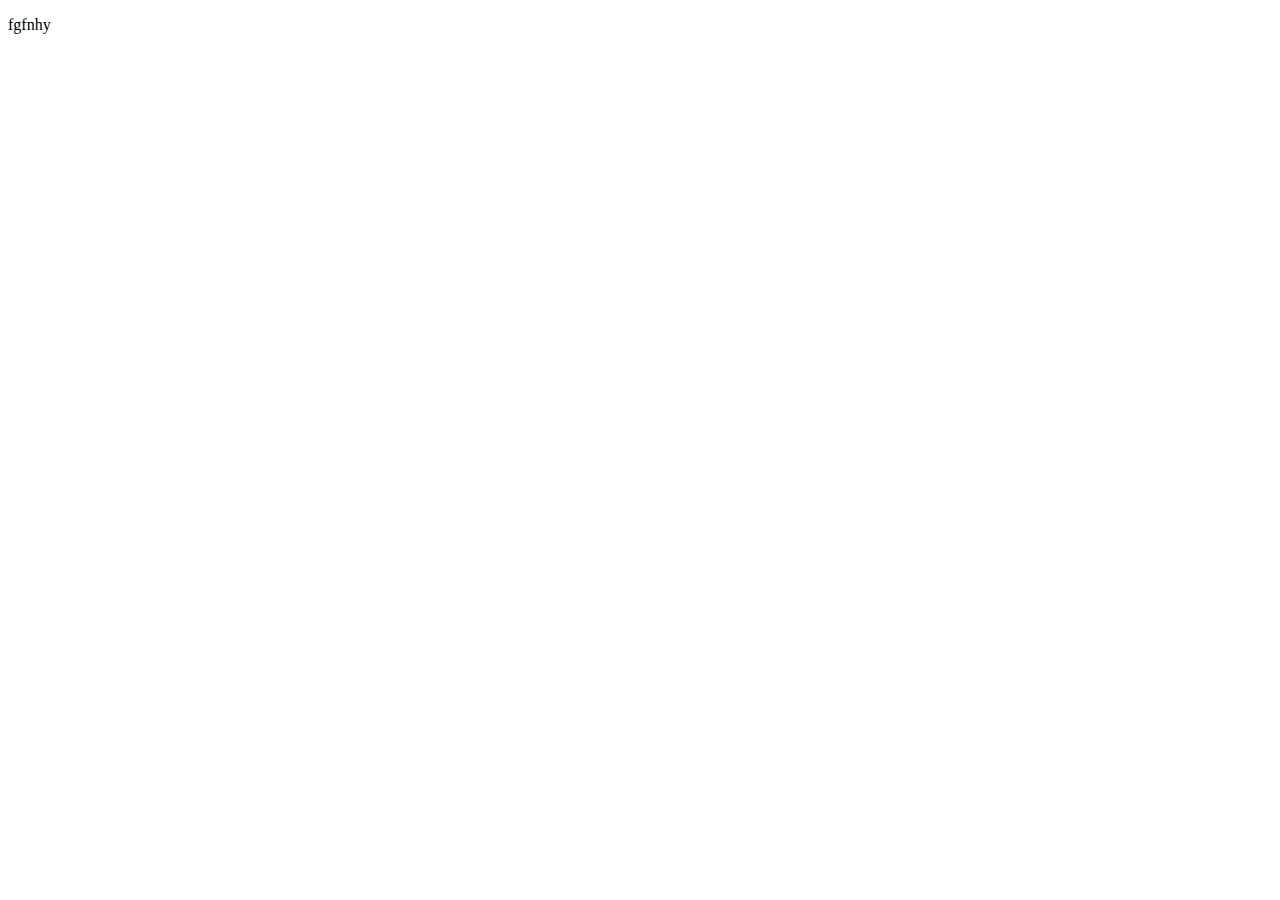
==== index.html/main1.html @ 9b3be363 "new commit" ====
<!DOCTYPE html>
<html lang="en">
<head>
    <meta charset="UTF-8">
    <meta name="viewport" content="width=device-width, initial-scale=1.0">
    <title>Document</title>
</head>
<body>
    <p>fgfnhy</p>
</body>
</html>
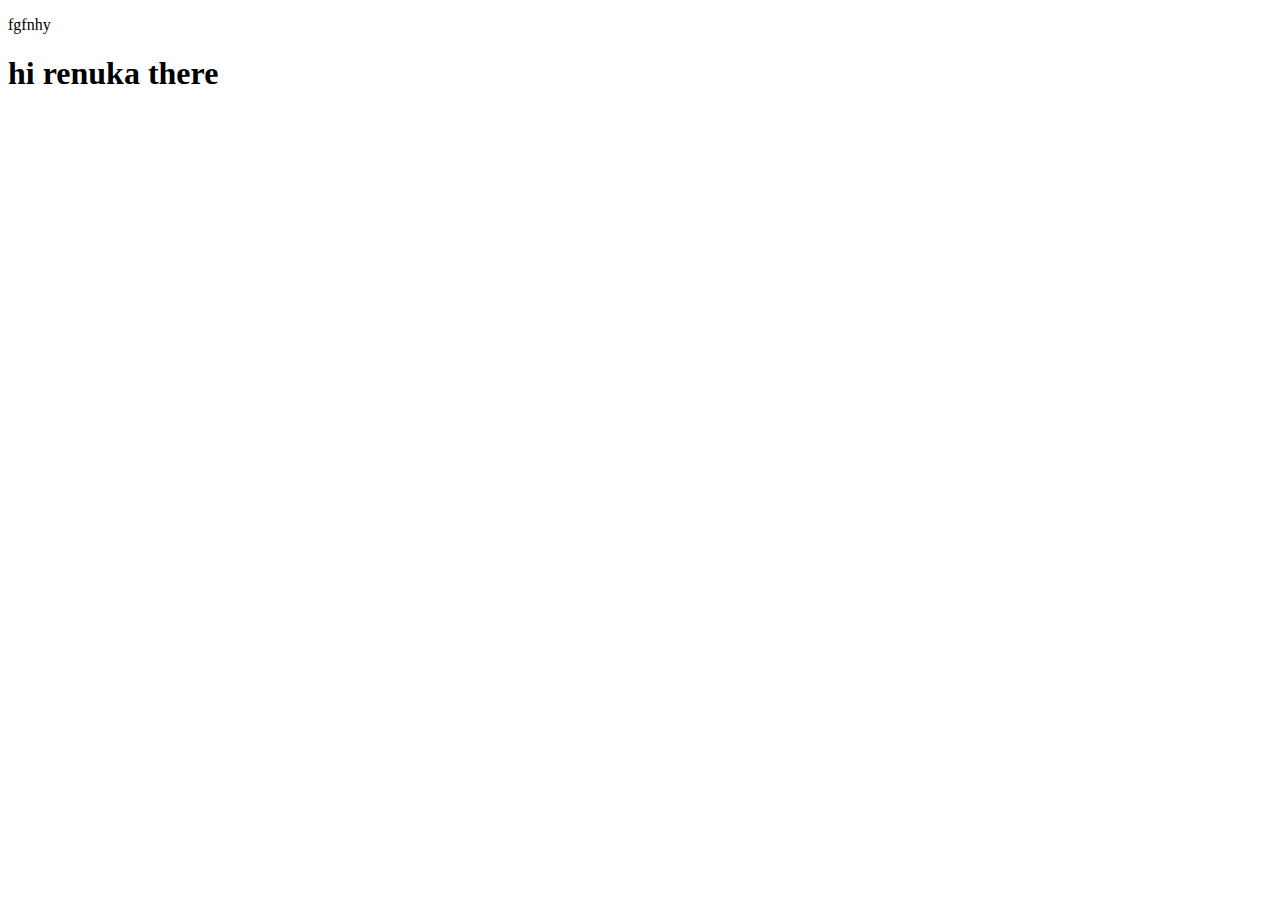
==== commit 92489a90: "by renuka" ====
--- a/index.html/main1.html
+++ b/index.html/main1.html
@@ -7,5 +7,6 @@
 </head>
 <body>
     <p>fgfnhy</p>
+    <h1>hi renuka there</h1>
 </body>
 </html>